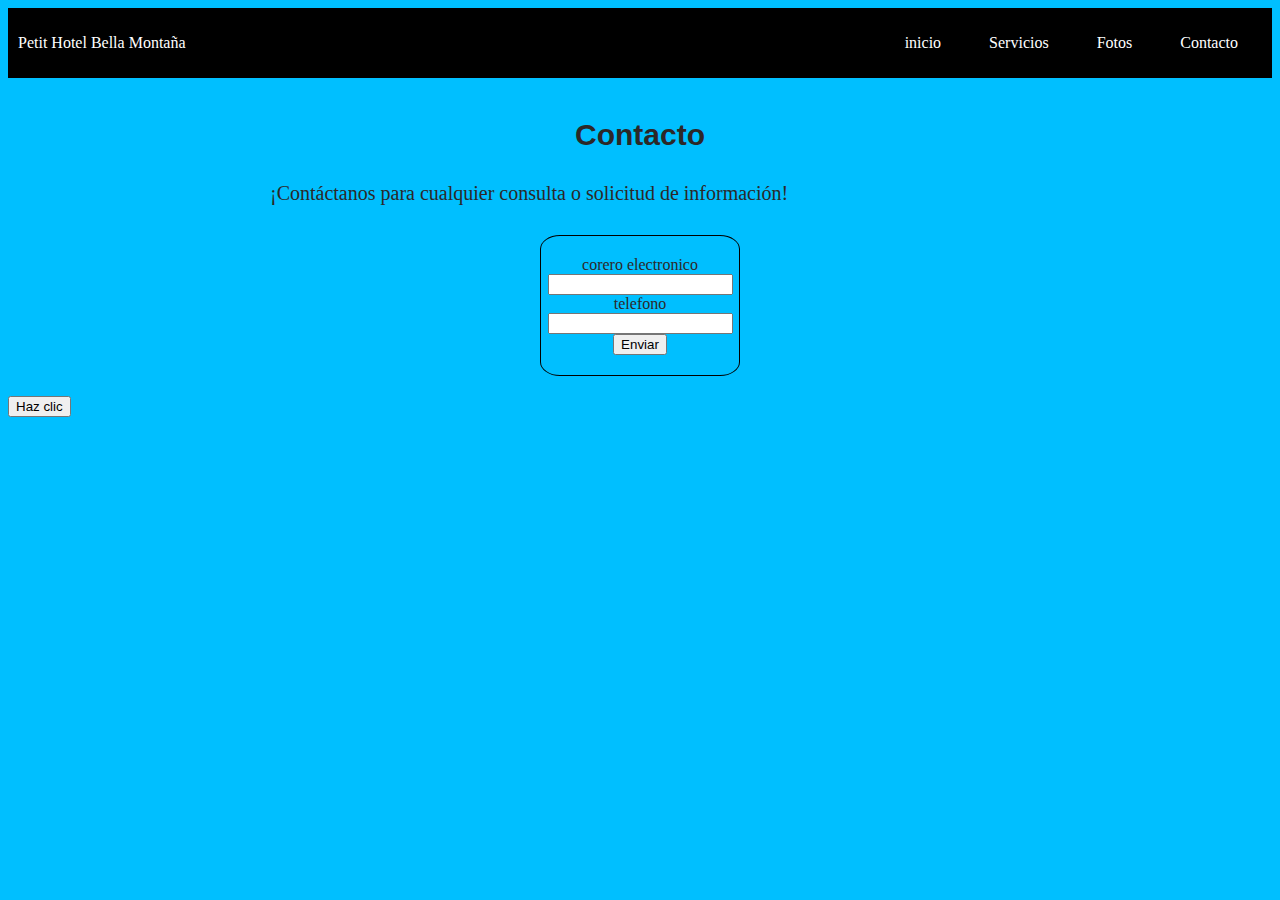
==== Contacto.html @ 110d48fc "Initial commit" ====
<!DOCTYPE html>
<html lang="es">

<head>
    <meta charset="UTF-8">
    <meta name="viewport" content="width=device-width, initial-scale=1.0">
    <title>Petit Hotel Bella Montaña</title>
    <link rel="stylesheet" href="style.css">
</head>

<body>
    <header>
        <div class="container-nav">
            <nav class="navbar" role="navigation">
                <a href="#" class="brand">Petit Hotel Bella Montaña</a>
                <ul class="nav-links">
                    <li><a href="index.html">inicio</a></li>
                    <li><a href="Servicios.html">Servicios</a></li>
                    <li><a href="Fotos.html">Fotos</a></li>
                    <li><a href="Contacto.html">Contacto</a></li>
                </ul>
            </nav>
            <button class="button-menu-toggle">Menu</button>
        </div>
    </header>
    <!--****** contenedor principal****-->
    <div class="container">
        <h1>Contacto</h1>
        <p>¡Contáctanos para cualquier consulta o solicitud de información!</p>
        <form class="formulario">
            <label for="email">corero electronico</label>
            <input type="email" id="email" name="email" required>
            <label for="telefono">telefono</label>
            <input type="number" min="954327654" max>
            <button type="submit">Enviar</button>
        </form>
    </div>

</body>
<script src="script.js"></script>
<button onclick="showAlert()">Haz clic</button>

</html>
---- style.css ----
body {
    background-color: #00BFFF;
    color: rgb(44, 40, 40);
}

h1 {
    font-family: 'arial', sans-serif;
    font-size: 30px;
    text-align: center;
}

p {
    font-family: 'georgia', serif;
    font-size: 20px;
    padding: 10px;
    margin: 20px;
}

.box {
    background-color: rgb(52, 145, 10);
    width: 300px;
    height: 150px;
    padding: 20px;
    border: 5px solid black;
    margin: 50px;
}

.container {
    max-width: 800px;
    margin: auto;
    padding: 20px;
}

.row {
    display: flex;
    flex-wrap: wrap;
    margin: 10px;
}

.column {
    flex: 1;
    padding: 10px;
}

@media (max-width: 600px) {
    .column {
        flex: 100%;
    }
}

.boton {
    display: block;
    text-align: center;
    padding: 10px 20px;
    background-color: #266fcf;
    color: white;
    text-decoration: none;
    border-radius: 3px;
    justify-content: center;
  }

.container-nav {
    display: flex;
    padding: 10px;
    height: 50px;
    background-color: black;
}

.navbar {
    display: flex;
    justify-content: space-between;
    width: 100%;
}

.brand {
    display: flex;
    align-items: center;
}

li>a {
    padding: 8px 24px;
}

li {
    list-style-type: none;
}

a {
    color: white;
    text-decoration: none;
}

.nav-links {
    display: flex;
    align-items: center;
}

.button-menu-toggle {
    display: none;
}

@media (max-width: 768px) {
    .column {
        flex: 100%;
    }


.button-menu-toggle {
    display: block;
    background-color: white;
    border: none;
    border-radius: 50px;
    padding: 0 24px;
    font-family: monospace;
    font-weight: bold;
    font-size: 20px;
}

.nav-links.nav-links-responsive {
    position: absolute;
    display: flex;
    background-color: rgba(20,20,20,0.95);
    width: 100%;
    height: 100%;
    top: 70px;
    left: 0;
    flex-direction: column;
    padding-top: 200px;
    align-items: center;
    gap: 70px;
    font-size: 40px;
}

}


.about-image {
    display: flex;
    justify-content: space-between;
    flex-direction: column;
    max-width: 40%;
}

.about-image img {
    border-radius: 10%;
    box-shadow: 10px 10px 10px 10px blue;
    margin-bottom: 10px; /* Ajusta el valor según tu preferencia */
}

.video {
    display: flex;
    justify-content: center;
}

.formulario {
    display: flex;
    flex-direction: column;
    align-items: center;
    border: 1px solid black;
    border-radius: 10%;
    padding: 20px; /* Agrega un espacio interno al contenedor */
    max-width: 200px; /* Establece un ancho máximo para el contenedor */
    margin: 0 auto; /* Centra el contenedor horizontalmente en la página */
    box-sizing: border-box; /* Asegura que el ancho y alto incluyan el borde y el padding */
}

ul, li {
    margin: 0;
    padding: 0;
    list-style: none;
}

ul.slider {
    position: relative;
    width: 800px;
    height: 300px;
}

ul.slider li {
    position: absolute;
    left: 0;
    top: 0;
    opacity: 0;
    width: inherit;
    height: inherit;
    background-color: white;
    transition: opacity .5s;
}

ul.slider li img {
    width: 100%;
    height: 300px;
    object-fit: cover;
}

ul.slider li:first-child {
    opacity: 1;
}

ul.slider li:target {
    opacity: 1;
}

.menu-slider {
    text-align: center;
}

.menu-slider li {
    display: inline-block;
    text-align: center;
}
.menu-slider li a { 
    display: inline-block;
    color: white;
    text-decoration: none;
    background-color: grey;
    padding: 10px;
    width: 20px;
    height: 20px;
    font-size: 20px;
    border-radius: 100%;
}
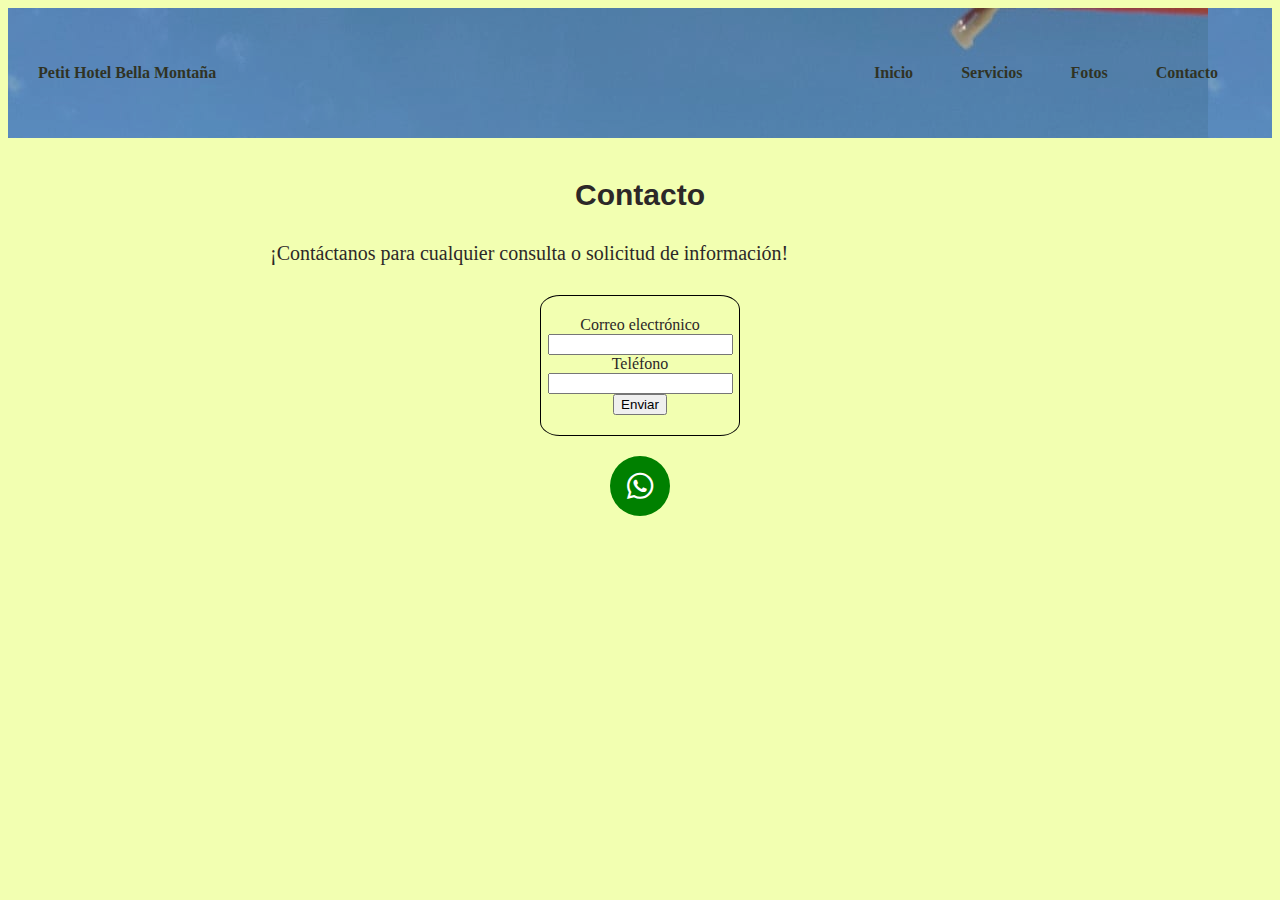
==== commit 8561f5cd: "modificaciones hotel" ====
--- a/Contacto.html
+++ b/Contacto.html
@@ -6,6 +6,7 @@
     <meta name="viewport" content="width=device-width, initial-scale=1.0">
     <title>Petit Hotel Bella Montaña</title>
     <link rel="stylesheet" href="style.css">
+    <link rel="stylesheet" href="https://cdnjs.cloudflare.com/ajax/libs/font-awesome/5.15.4/css/all.min.css">
 </head>
 
 <body>
@@ -14,10 +15,10 @@
             <nav class="navbar" role="navigation">
                 <a href="#" class="brand">Petit Hotel Bella Montaña</a>
                 <ul class="nav-links">
-                    <li><a href="index.html">inicio</a></li>
-                    <li><a href="Servicios.html">Servicios</a></li>
-                    <li><a href="Fotos.html">Fotos</a></li>
-                    <li><a href="Contacto.html">Contacto</a></li>
+                    <li><a href="index.html">Inicio</a></li>
+                    <li><a href="servicios.html">Servicios</a></li>
+                    <li><a href="fotos.html">Fotos</a></li>
+                    <li><a href="contacto.html">Contacto</a></li>
                 </ul>
             </nav>
             <button class="button-menu-toggle">Menu</button>
@@ -28,16 +29,19 @@
         <h1>Contacto</h1>
         <p>¡Contáctanos para cualquier consulta o solicitud de información!</p>
         <form class="formulario">
-            <label for="email">corero electronico</label>
+            <label for="email">Correo electrónico</label>
             <input type="email" id="email" name="email" required>
-            <label for="telefono">telefono</label>
-            <input type="number" min="954327654" max>
+            <label for="telefono">Teléfono</label>
+            <input type="tel" id="telefono" name="telefono">
             <button type="submit">Enviar</button>
         </form>
+        <div class="whatsapp-container">
+            <a href="https://api.whatsapp.com/send?phone=XXXXXXXXXX" target="_blank" class="whatsapp-link">
+                <i class="fab fa-whatsapp"></i>
+            </a>
+        </div>
     </div>
-
+    <script src="script.js"></script>
 </body>
-<script src="script.js"></script>
-<button onclick="showAlert()">Haz clic</button>
 
 </html>--- a/style.css
+++ b/style.css
@@ -1,5 +1,5 @@
 body {
-    background-color: #00BFFF;
+    background-color: #f2ffb1;
     color: rgb(44, 40, 40);
 }
 
@@ -57,13 +57,15 @@
     text-decoration: none;
     border-radius: 3px;
     justify-content: center;
-  }
+}
 
 .container-nav {
     display: flex;
-    padding: 10px;
-    height: 50px;
-    background-color: black;
+    padding: 30px;
+    height: 70px;
+    background-color: rgb(238, 91, 91);
+    background-image: url("fotos/foto2.jpeg");
+    opacity: 0.8;
 }
 
 .navbar {
@@ -77,7 +79,7 @@
     align-items: center;
 }
 
-li>a {
+li > a {
     padding: 8px 24px;
 }
 
@@ -86,7 +88,9 @@
 }
 
 a {
-    color: white;
+    font-weight: bold;
+    /* Otras propiedades de estilo que ya tenías */
+    color: #000000;
     text-decoration: none;
 }
 
@@ -104,35 +108,32 @@
         flex: 100%;
     }
 
-
-.button-menu-toggle {
-    display: block;
-    background-color: white;
-    border: none;
-    border-radius: 50px;
-    padding: 0 24px;
-    font-family: monospace;
-    font-weight: bold;
-    font-size: 20px;
-}
-
-.nav-links.nav-links-responsive {
-    position: absolute;
-    display: flex;
-    background-color: rgba(20,20,20,0.95);
-    width: 100%;
-    height: 100%;
-    top: 70px;
-    left: 0;
-    flex-direction: column;
-    padding-top: 200px;
-    align-items: center;
-    gap: 70px;
-    font-size: 40px;
-}
-
-}
-
+    .button-menu-toggle {
+        display: block;
+        background-color: white;
+        border: none;
+        border-radius: 50px;
+        padding: 0 24px;
+        font-family: monospace;
+        font-weight: bold;
+        font-size: 20px;
+    }
+
+    .nav-links.nav-links-responsive {
+        position: absolute;
+        display: flex;
+        background-color: rgba(20, 20, 20, 0.95);
+        width: 100%;
+        height: 100%;
+        top: 70px;
+        left: 0;
+        flex-direction: column;
+        padding-top: 200px;
+        align-items: center;
+        gap: 70px;
+        font-size: 40px;
+    }
+}
 
 .about-image {
     display: flex;
@@ -144,7 +145,7 @@
 .about-image img {
     border-radius: 10%;
     box-shadow: 10px 10px 10px 10px blue;
-    margin-bottom: 10px; /* Ajusta el valor según tu preferencia */
+    margin-bottom: 10px;
 }
 
 .video {
@@ -158,13 +159,14 @@
     align-items: center;
     border: 1px solid black;
     border-radius: 10%;
-    padding: 20px; /* Agrega un espacio interno al contenedor */
-    max-width: 200px; /* Establece un ancho máximo para el contenedor */
-    margin: 0 auto; /* Centra el contenedor horizontalmente en la página */
-    box-sizing: border-box; /* Asegura que el ancho y alto incluyan el borde y el padding */
-}
-
-ul, li {
+    padding: 20px;
+    max-width: 200px;
+    margin: 0 auto;
+    box-sizing: border-box;
+}
+
+ul,
+li {
     margin: 0;
     padding: 0;
     list-style: none;
@@ -184,7 +186,7 @@
     width: inherit;
     height: inherit;
     background-color: white;
-    transition: opacity .5s;
+    transition: opacity 0.5s;
 }
 
 ul.slider li img {
@@ -209,7 +211,8 @@
     display: inline-block;
     text-align: center;
 }
-.menu-slider li a { 
+
+.menu-slider li a {
     display: inline-block;
     color: white;
     text-decoration: none;
@@ -220,3 +223,26 @@
     font-size: 20px;
     border-radius: 100%;
 }
+
+/* ...otros estilos... */
+
+.whatsapp-container {
+    display: flex;
+    justify-content: center;
+    margin-top: 20px;
+}
+
+.whatsapp-link {
+    display: flex;
+    align-items: center;
+    justify-content: center;
+    background-color: green;
+    color: white;
+    width: 60px;
+    height: 60px;
+    border-radius: 50%;
+    font-size: 30px;
+    text-decoration: none;
+}
+
+/* ...otros estilos... */
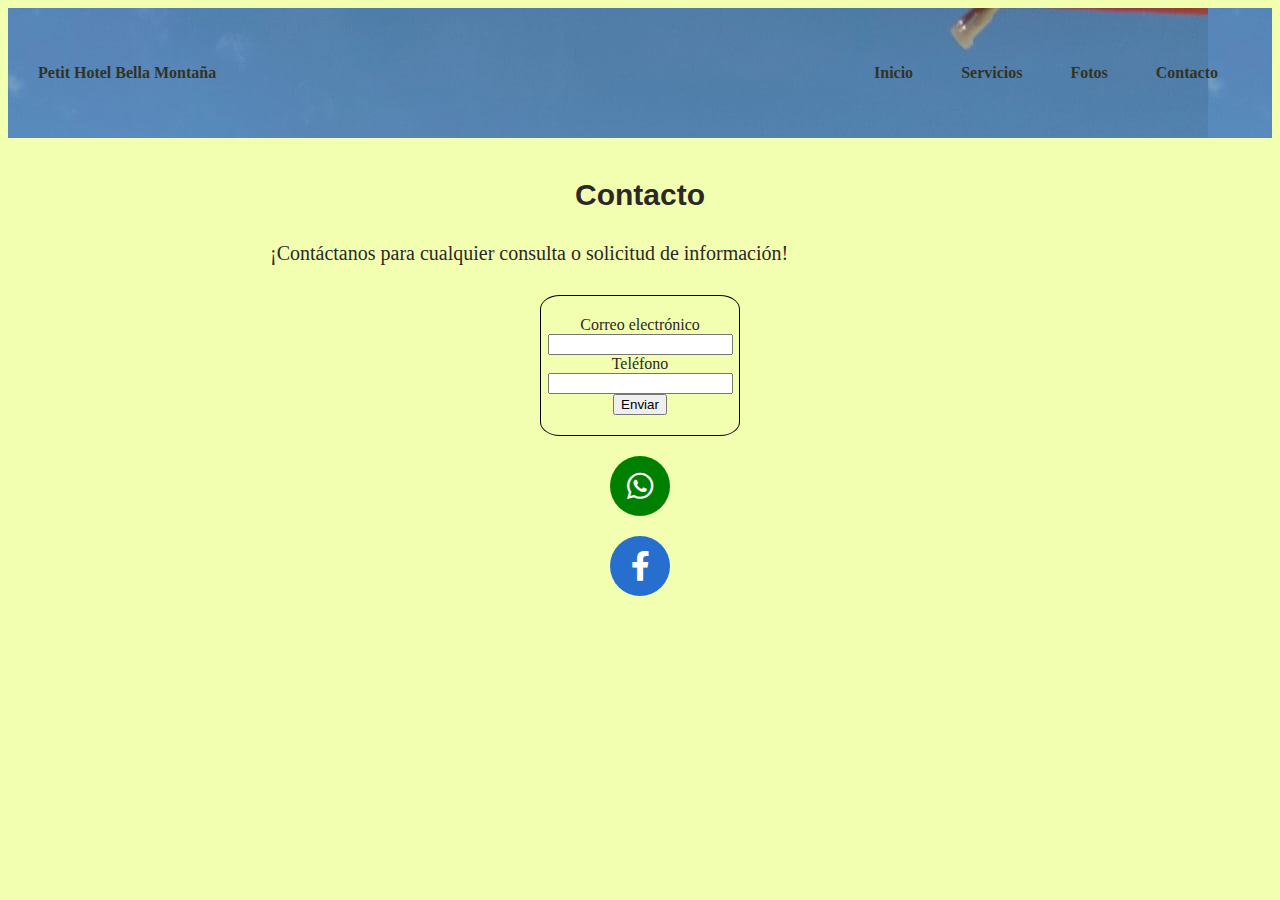
==== commit b6bfda2a: "facebook" ====
--- a/Contacto.html
+++ b/Contacto.html
@@ -36,8 +36,14 @@
             <button type="submit">Enviar</button>
         </form>
         <div class="whatsapp-container">
-            <a href="https://api.whatsapp.com/send?phone=XXXXXXXXXX" target="_blank" class="whatsapp-link">
+            <a href="https://api.whatsapp.com/send?phone=+573136556427" target="_blank" class="whatsapp-link">
                 <i class="fab fa-whatsapp"></i>
+            </a>
+        </div>
+        <div class="facebook-container">
+            <a href="https://www.facebook.com/sharer/sharer.php?u=https://www.facebook.com/petitbella.montana.1?mibextid=ZbWKwL"
+                target="_blank" class="facebook-link">
+                <i class="fab fa-facebook-f"></i>
             </a>
         </div>
     </div>
--- a/style.css
+++ b/style.css
@@ -146,6 +146,8 @@
     border-radius: 10%;
     box-shadow: 10px 10px 10px 10px blue;
     margin-bottom: 10px;
+    width: 100%; /* Añadido para que la imagen se ajuste al ancho del contenedor */
+    height: auto; /* Añadido para mantener la proporción de la imagen */
 }
 
 .video {
@@ -246,3 +248,30 @@
 }
 
 /* ...otros estilos... */
+.about-image img {
+    width: 100%;
+    height: auto;
+}
+
+/* ...otros estilos... */
+
+.facebook-container {
+    display: flex;
+    justify-content: center;
+    margin-top: 20px;
+}
+
+.facebook-link {
+    display: flex;
+    align-items: center;
+    justify-content: center;
+    background-color: #266fcf;
+    color: white;
+    width: 60px;
+    height: 60px;
+    border-radius: 50%;
+    font-size: 30px;
+    text-decoration: none;
+}
+
+/* ...otros estilos... */
